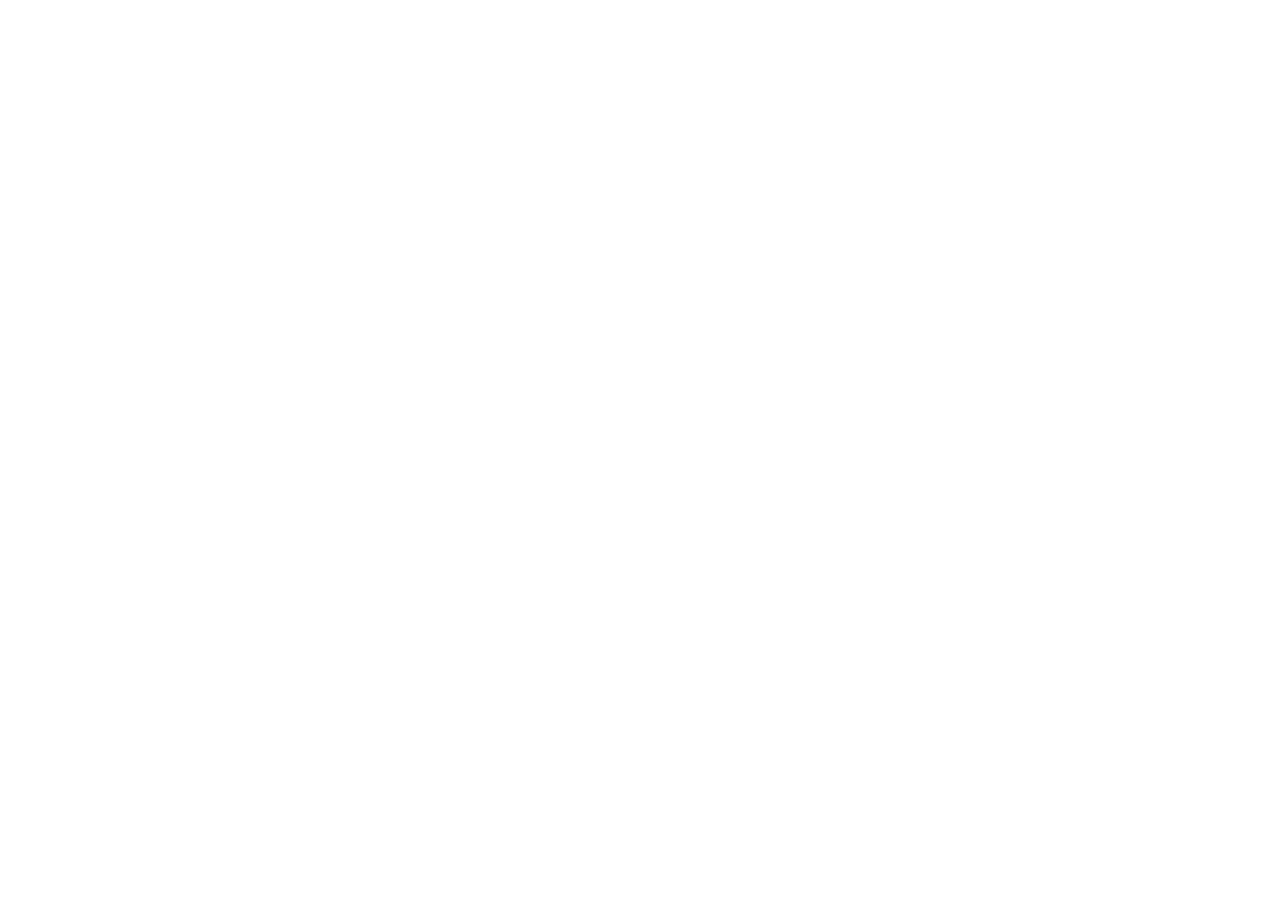
==== notes/index.html @ c46b226f "Update and rename index.html to notes/index.html" ====
<!DOCTYPE html>
<html>
<head>
  <title>Grid con JSON</title>
  <link rel="stylesheet" href="/notes/style.css">
</head>
<body>
  <div id="grid-container"></div>
  <script src="/notes/script.js"></script>
</body>
</html>
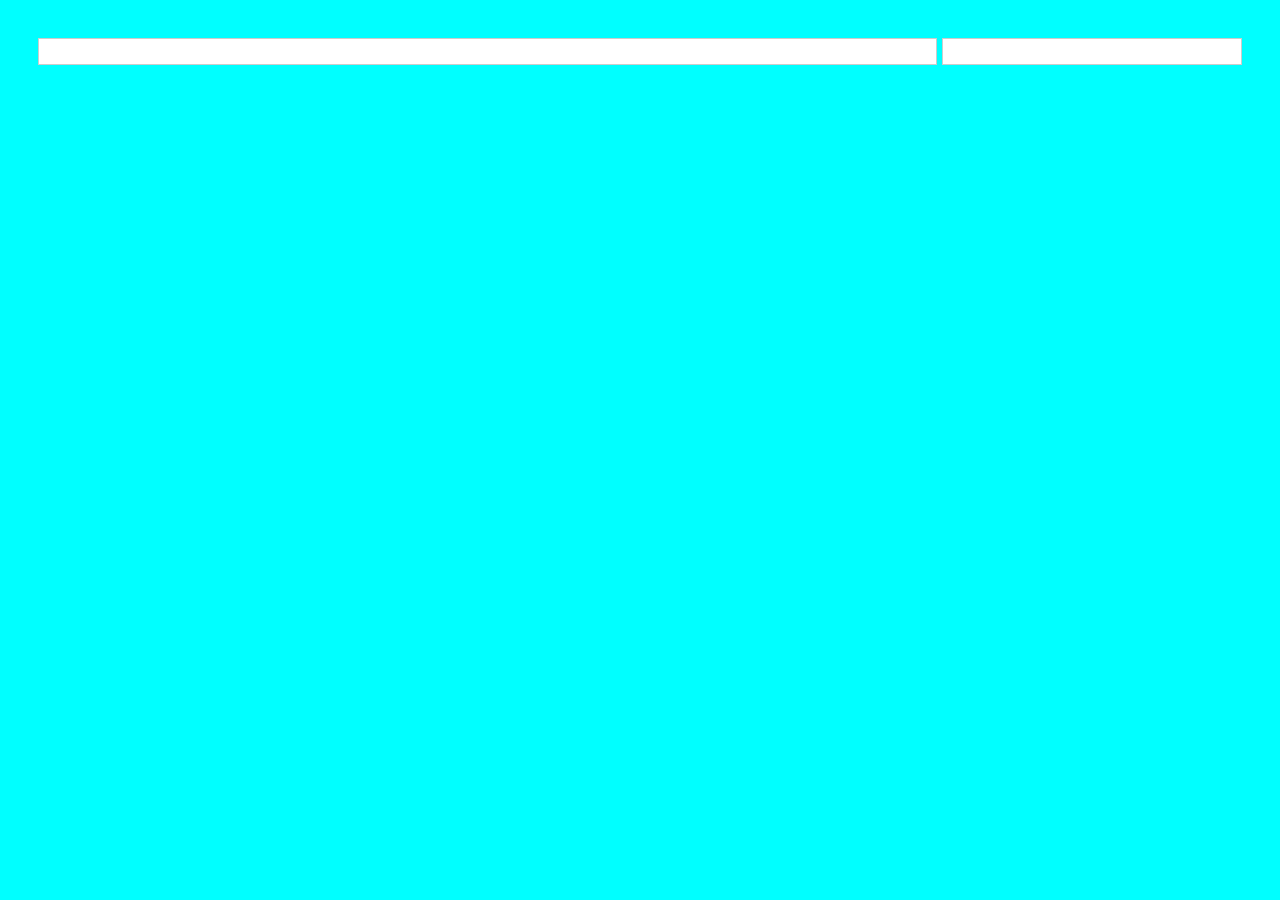
==== commit 72119821: "Update index.html" ====
--- a/notes/index.html
+++ b/notes/index.html
@@ -1,7 +1,7 @@
 <!DOCTYPE html>
 <html>
 <head>
-  <title>Grid con JSON</title>
+  <title>Grid</title>
   <link rel="stylesheet" href="/notes/style.css">
 </head>
 <body>
--- a/notes/style.css
+++ b/notes/style.css
@@ -0,0 +1,21 @@
+body{
+  padding:20px;
+  background:cyan;
+}
+
+#grid-container {
+  display: grid;
+  grid-template-columns: 3fr 1fr;
+  gap: 5px;
+  padding: 10px;
+}
+
+.grid-item {
+  padding: 5px;
+  border: 1px solid #ccc;
+  background-color: cyan;
+}
+
+.grid-item.empty {
+  background-color: white;
+}
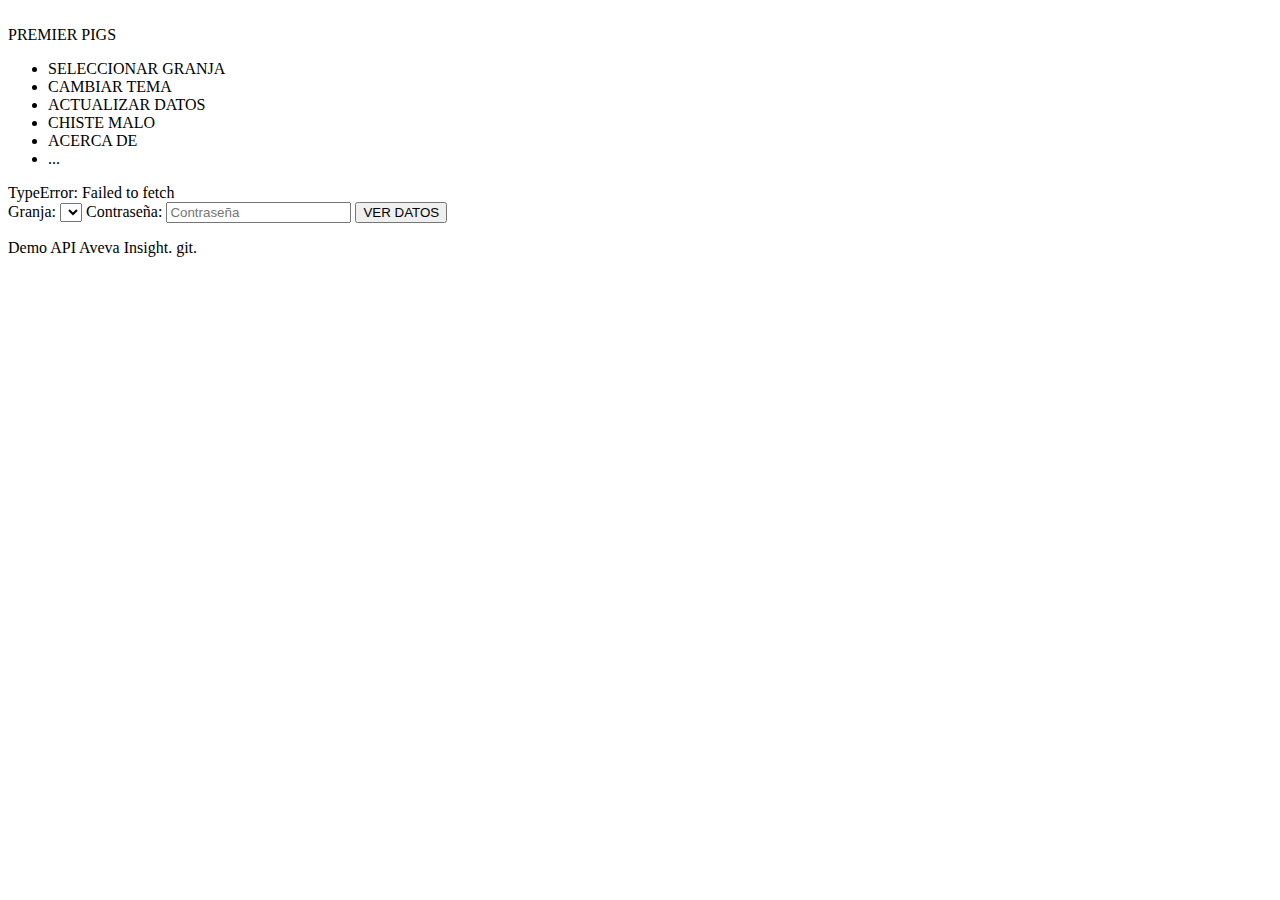
==== commit 4b4553e9: "Add files via upload" ====
--- a/notes/index.html
+++ b/notes/index.html
@@ -1,11 +1,53 @@
 <!DOCTYPE html>
 <html>
+
 <head>
-  <title>Grid</title>
-  <link rel="stylesheet" href="/notes/style.css">
+  <meta charset="UTF-8">
+  <meta name="viewport" content="width=device-width, initial-scale=1.0, maximum-scale=2.3, user-scalable=no, orientation=portrait">
+  <title>Demo</title>
+  <link rel="manifest" href="/demopp_2/manifest.json">
+  <link rel="stylesheet" href="/demopp_2/style.css">
+  <link rel="link icon " href="/demopp_2/pp_logo_312x192.png" type="image/x-icon">
 </head>
+
 <body>
-  <div id="grid-container"></div>
-  <script src="/notes/script.js"></script>
+  <header>
+    <img src='/demopp_2/pp_logo_312x192.png' alt=''>
+    <div class="titulo" id="tituloGranja">PREMIER PIGS</div>
+    <div class="menu-burger">
+      <span></span> <span></span> <span></span>
+    </div>
+    <nav>
+      <ul>
+        <li onClick="closeMenu(); verLogForm()">SELECCIONAR GRANJA</li>
+        <li onClick="closeMenu(); cambiarTema()">CAMBIAR TEMA</li>
+        <li onClick="closeMenu(); recargarWeb()">ACTUALIZAR DATOS</li>
+        <li onClick="closeMenu(); chiste()" class="oculto_NO" >CHISTE MALO</li>
+        <li onClick="closeMenu(); acercade()">ACERCA DE</li>
+        <li >...</li> 
+      </ul>
+    </nav>
+  </header>
+
+  <main>
+    <div>
+      <div id="elemento1"> </div>
+      <form id="logForm" class="logform " onsubmit="return false;">
+        <label for="granja">Granja:</label>
+        <select name="granja" id="granja" placeholder="Granja" autocomplete="off"> </select>
+        <label for="cod">Contraseña:</label>
+        <input name="cod"  id="cod" placeholder="Contraseña"  type="password" placeholder="Ingrese su código"  autocomplete="off">
+        <button  type="button" onclick="cargarHTML()">VER DATOS</button>
+      </form>
+  </main>
+
+  <footer>
+    <p>Demo API Aveva Insight. git.</p>
+    <p id="nota"> </p>
+  </footer>
+
+  <script src="script.js"></script>
+ 
 </body>
+
 </html>
